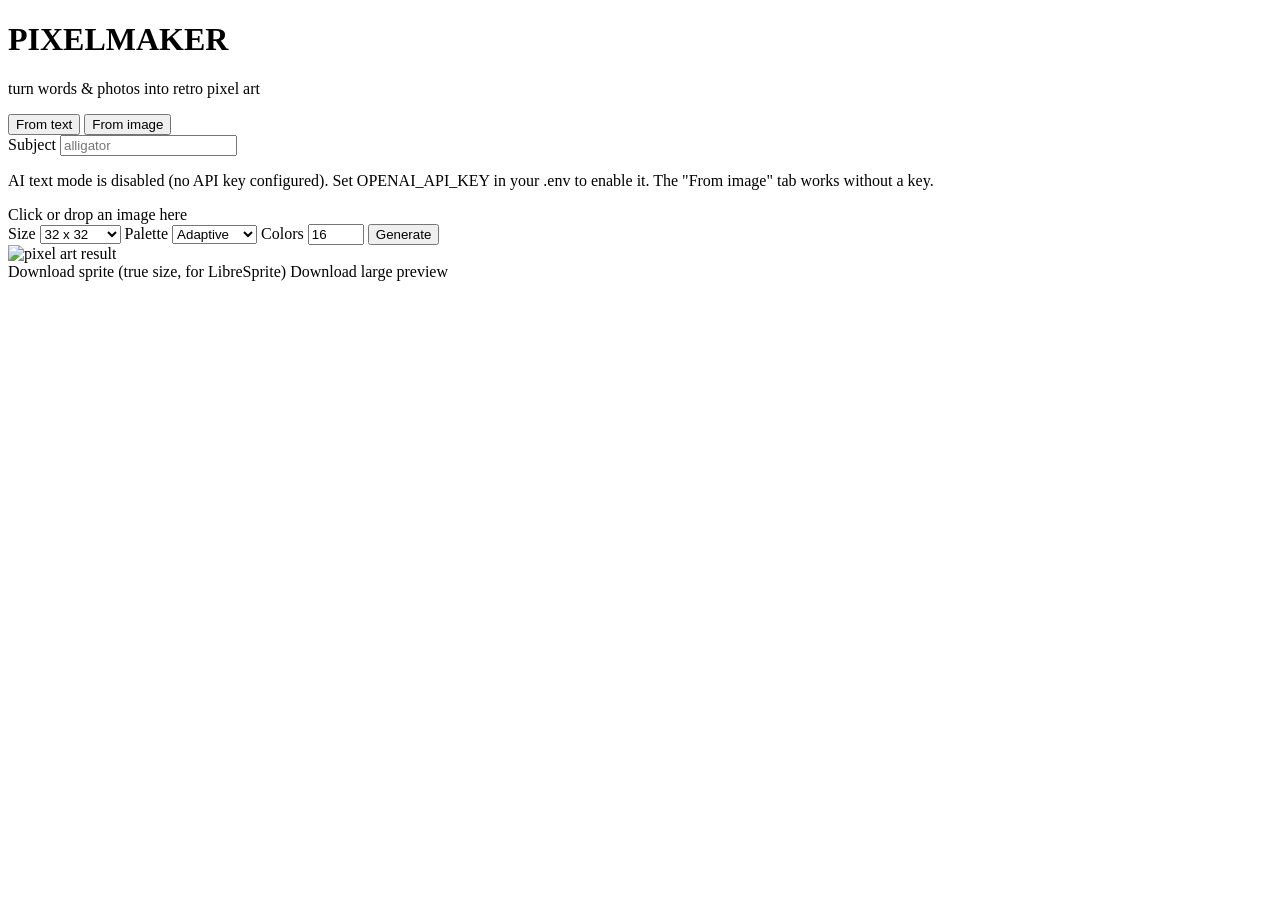
==== static/index.html @ bc5acbf0 "Initial commit: PixelMaker retro pixel-art web app Text->pixel (OpenAI) and image->pixel (local) mod" ====
<!DOCTYPE html>
<html lang="en">
<head>
  <meta charset="UTF-8" />
  <meta name="viewport" content="width=device-width, initial-scale=1.0" />
  <title>PixelMaker</title>
  <link rel="stylesheet" href="/style.css" />
</head>
<body>
  <header>
    <h1>PIXELMAKER</h1>
    <p class="tagline">turn words &amp; photos into retro pixel art</p>
  </header>

  <main>
    <nav class="tabs">
      <button class="tab active" data-tab="text">From text</button>
      <button class="tab" data-tab="image">From image</button>
    </nav>

    <section id="tab-text" class="panel active">
      <label>Subject
        <input type="text" id="prompt" placeholder="alligator" />
      </label>
      <p id="ai-warning" class="warning hidden">
        AI text mode is disabled (no API key configured). Set OPENAI_API_KEY in
        your .env to enable it. The "From image" tab works without a key.
      </p>
    </section>

    <section id="tab-image" class="panel">
      <label class="dropzone" id="dropzone">
        <input type="file" id="file" accept="image/*" hidden />
        <span id="file-label">Click or drop an image here</span>
      </label>
    </section>

    <div class="controls">
      <label>Size
        <select id="size">
          <option value="16">16 x 16</option>
          <option value="32" selected>32 x 32</option>
          <option value="64">64 x 64</option>
          <option value="128">128 x 128</option>
        </select>
      </label>
      <label>Palette
        <select id="palette">
          <option value="adaptive" selected>Adaptive</option>
          <option value="nes">NES</option>
          <option value="gameboy">Game Boy</option>
          <option value="cga">CGA</option>
          <option value="pico8">PICO-8</option>
        </select>
      </label>
      <label>Colors
        <input type="number" id="colors" min="2" max="256" value="16" />
      </label>
      <button id="go">Generate</button>
    </div>

    <div id="status" class="status"></div>

    <div id="result" class="result hidden">
      <img id="output" alt="pixel art result" />
      <div class="downloads">
        <a id="download-sprite" download="pixelart.png">Download sprite (true size, for LibreSprite)</a>
        <a id="download-preview" download="pixelart_512.png">Download large preview</a>
      </div>
    </div>
  </main>

  <script src="/app.js"></script>
</body>
</html>
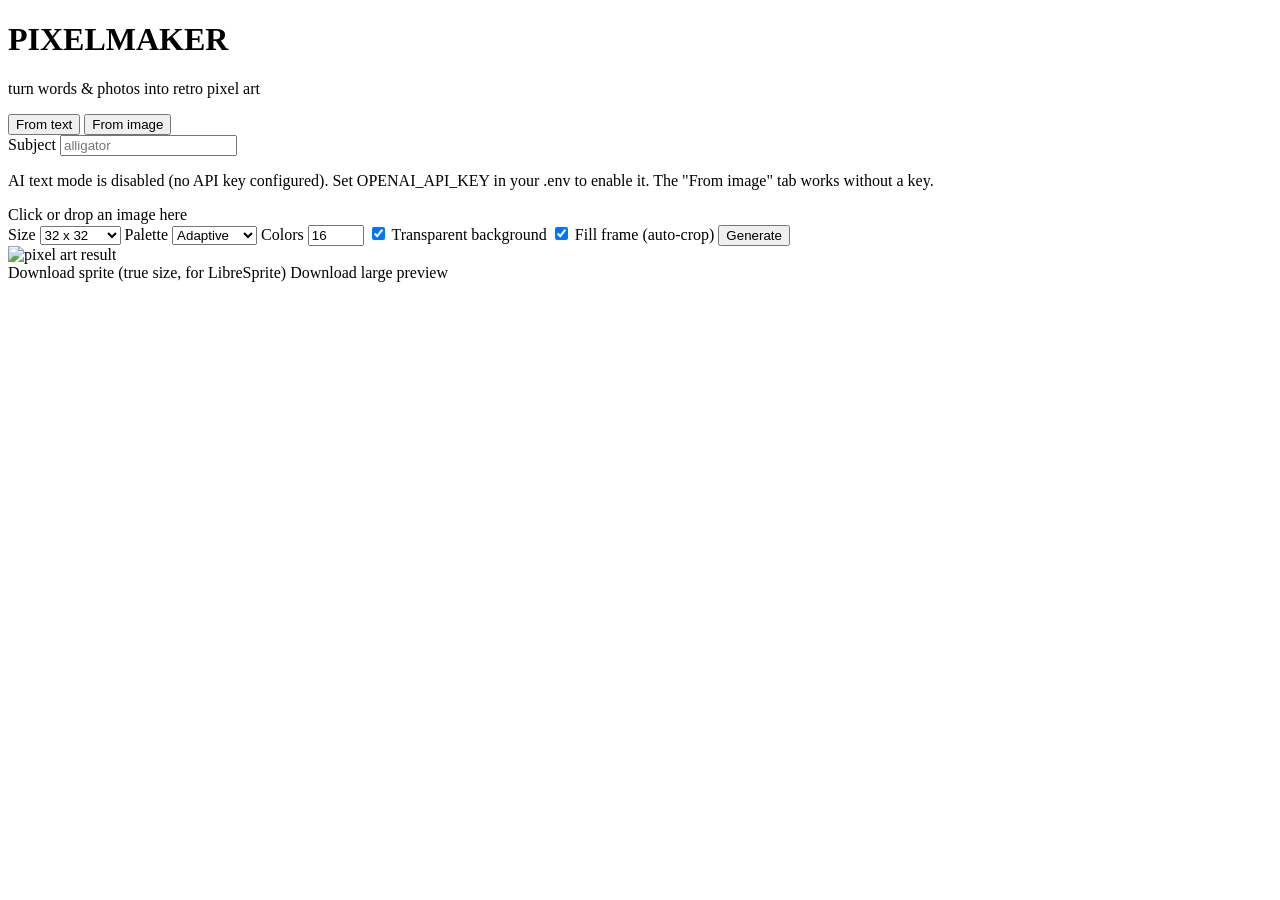
==== commit 45820e05: "Add transparent background + auto-fill frame Flood-fill background removal to transparency, trim-to-" ====
--- a/static/index.html
+++ b/static/index.html
@@ -56,6 +56,12 @@
       <label>Colors
         <input type="number" id="colors" min="2" max="256" value="16" />
       </label>
+      <label class="check">
+        <input type="checkbox" id="remove_bg" checked /> Transparent background
+      </label>
+      <label class="check">
+        <input type="checkbox" id="fill" checked /> Fill frame (auto-crop)
+      </label>
       <button id="go">Generate</button>
     </div>
 
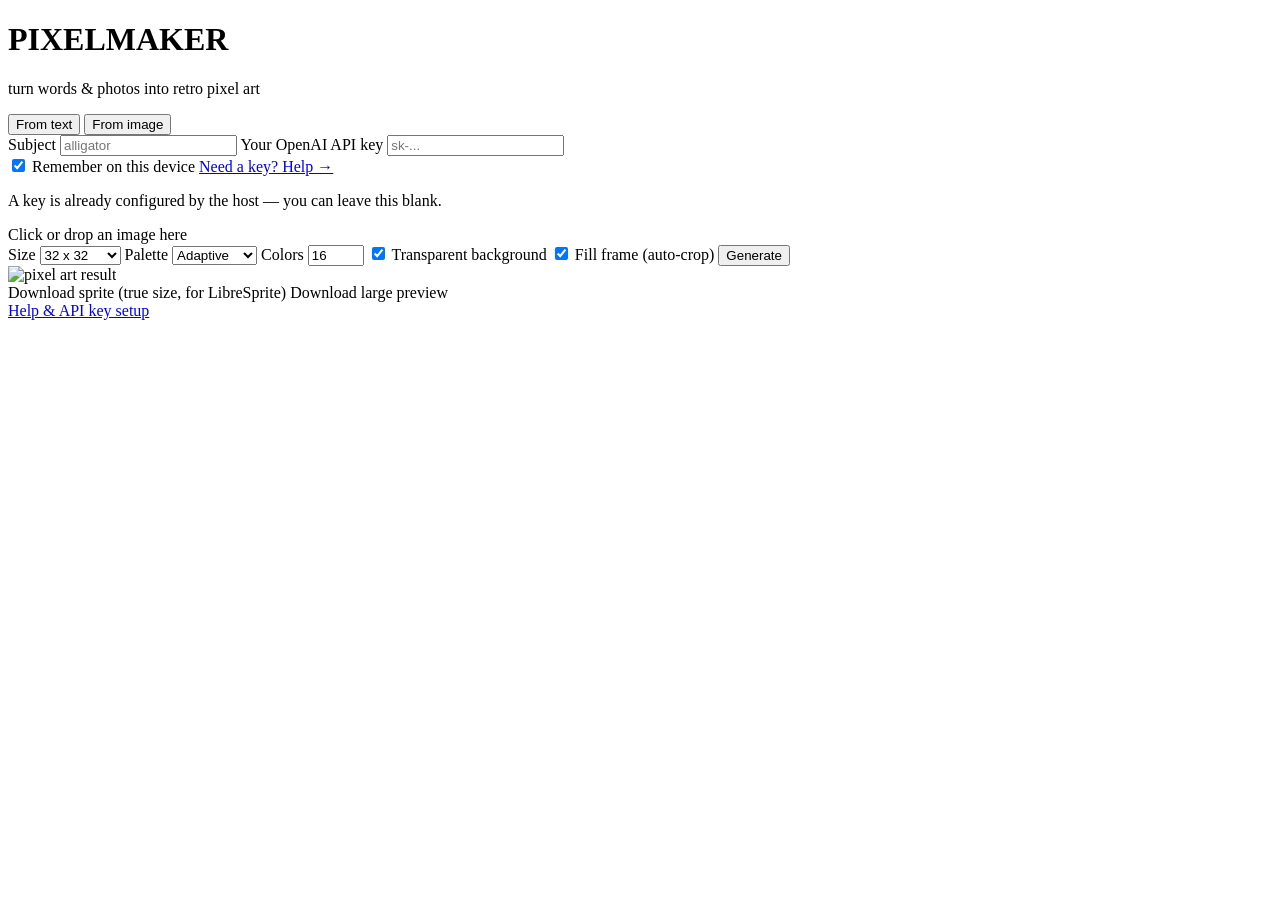
==== commit ec3a97dc: "Support per-user API keys + add Help page Users enter their own OpenAI key in the UI (stored in brow" ====
--- a/static/index.html
+++ b/static/index.html
@@ -22,9 +22,17 @@
       <label>Subject
         <input type="text" id="prompt" placeholder="alligator" />
       </label>
-      <p id="ai-warning" class="warning hidden">
-        AI text mode is disabled (no API key configured). Set OPENAI_API_KEY in
-        your .env to enable it. The "From image" tab works without a key.
+      <label>Your OpenAI API key
+        <input type="password" id="api_key" placeholder="sk-..." autocomplete="off" />
+      </label>
+      <div class="keyrow">
+        <label class="check">
+          <input type="checkbox" id="remember_key" checked /> Remember on this device
+        </label>
+        <a href="/help.html" target="_blank" class="help-link">Need a key? Help &rarr;</a>
+      </div>
+      <p id="host-key-note" class="note hidden">
+        A key is already configured by the host &mdash; you can leave this blank.
       </p>
     </section>
 
@@ -76,6 +84,10 @@
     </div>
   </main>
 
+  <footer>
+    <a href="/help.html">Help &amp; API key setup</a>
+  </footer>
+
   <script src="/app.js"></script>
 </body>
 </html>
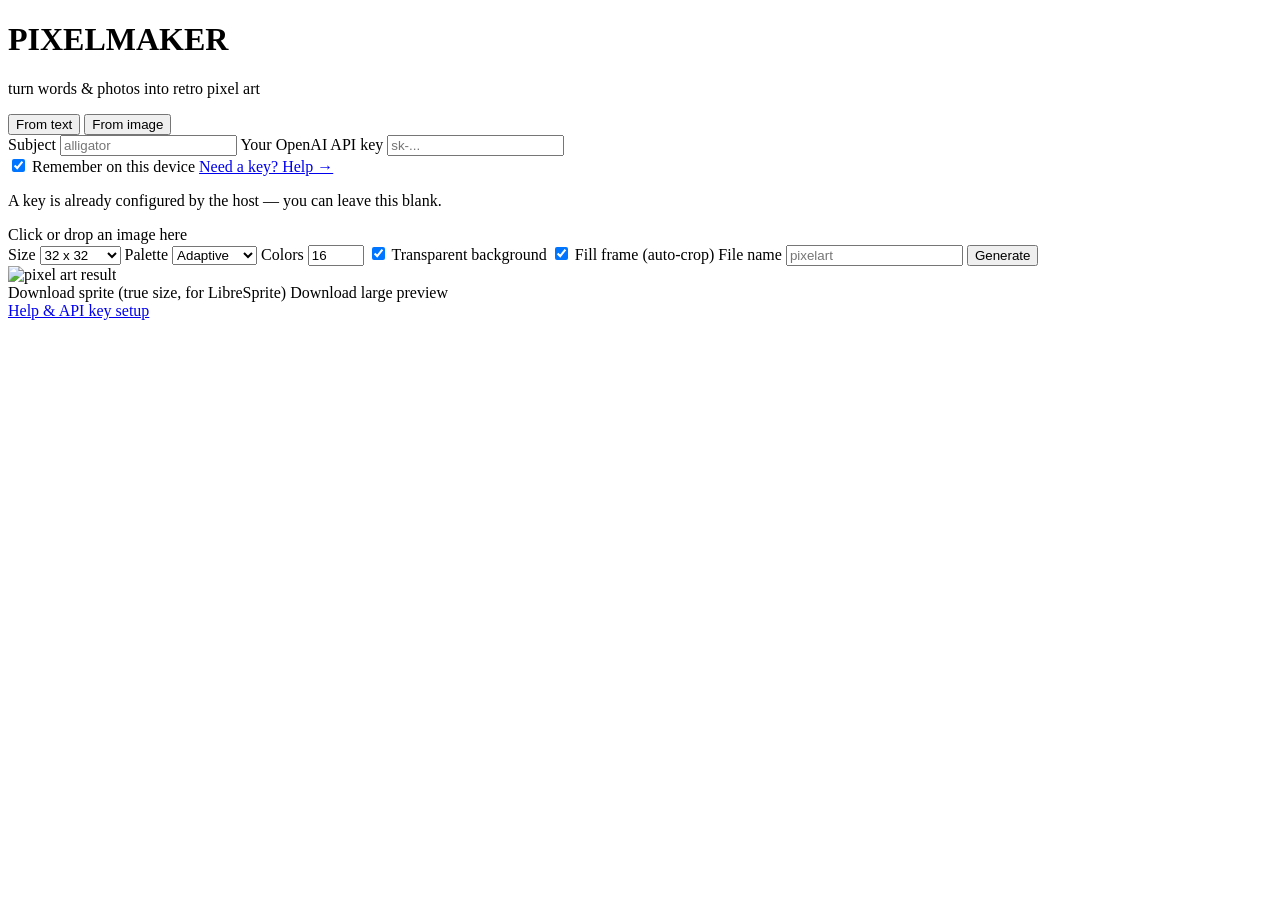
==== commit 65b1093c: "Auto-suggest download filename from prompt with override Filename field slugifies the prompt (or upl" ====
--- a/static/index.html
+++ b/static/index.html
@@ -70,6 +70,9 @@
       <label class="check">
         <input type="checkbox" id="fill" checked /> Fill frame (auto-crop)
       </label>
+      <label class="wide">File name
+        <input type="text" id="filename" placeholder="pixelart" />
+      </label>
       <button id="go">Generate</button>
     </div>
 
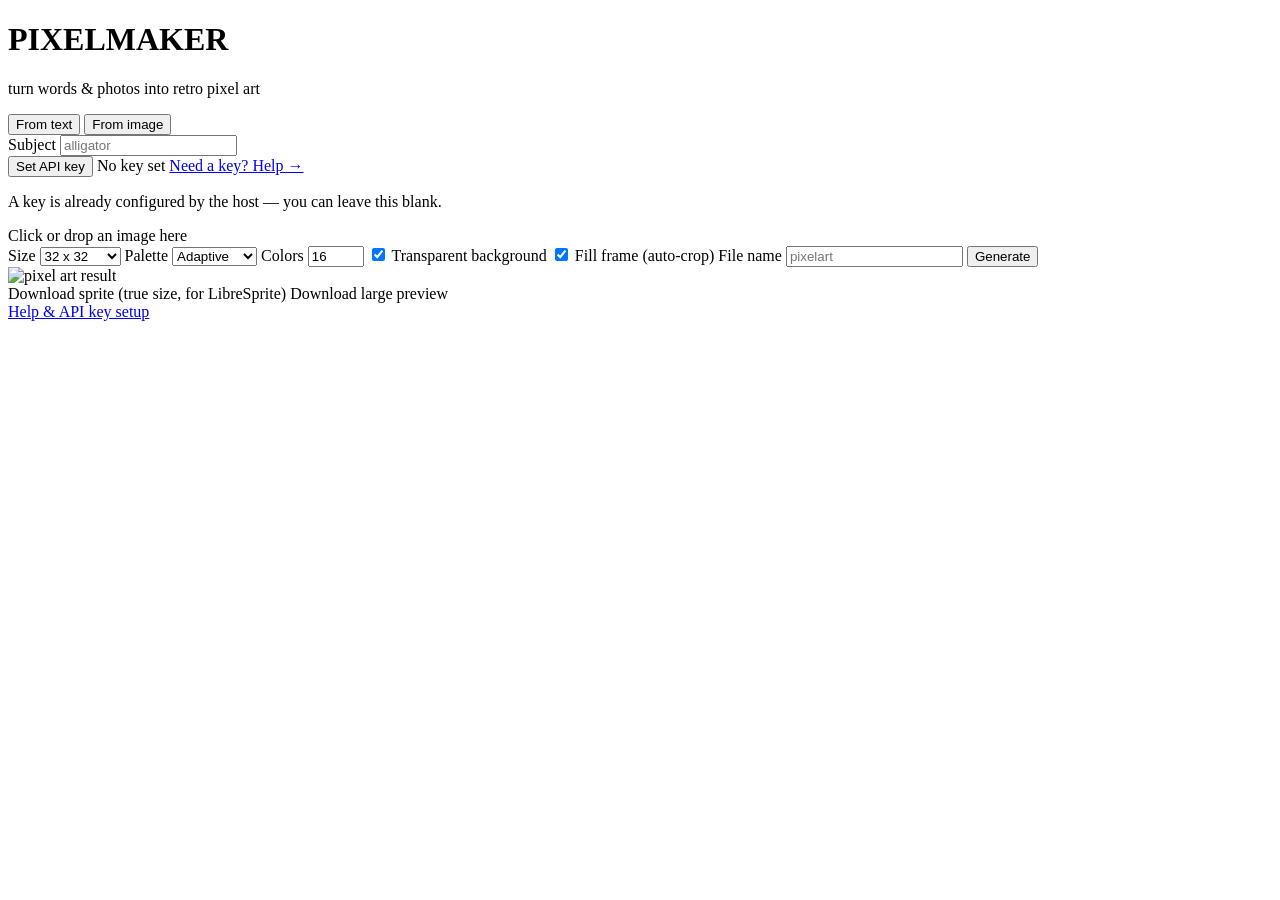
==== commit 4305f116: "Move API key entry into a modal dialog Replace the inline key field with a 'Set API key' button that" ====
--- a/static/index.html
+++ b/static/index.html
@@ -22,13 +22,9 @@
       <label>Subject
         <input type="text" id="prompt" placeholder="alligator" />
       </label>
-      <label>Your OpenAI API key
-        <input type="password" id="api_key" placeholder="sk-..." autocomplete="off" />
-      </label>
       <div class="keyrow">
-        <label class="check">
-          <input type="checkbox" id="remember_key" checked /> Remember on this device
-        </label>
+        <button type="button" id="open-key" class="secondary">Set API key</button>
+        <span id="key-status" class="key-status">No key set</span>
         <a href="/help.html" target="_blank" class="help-link">Need a key? Help &rarr;</a>
       </div>
       <p id="host-key-note" class="note hidden">
@@ -91,6 +87,28 @@
     <a href="/help.html">Help &amp; API key setup</a>
   </footer>
 
+  <dialog id="key-dialog">
+    <form id="key-form" method="dialog">
+      <h2>OpenAI API key</h2>
+      <p class="dialog-help">
+        Stored only in this browser and sent with each generate request. It is never
+        shown again after saving. <a href="/help.html" target="_blank">How to get a key &rarr;</a>
+      </p>
+      <label>API key
+        <input type="password" id="api_key" placeholder="sk-..." autocomplete="off" />
+      </label>
+      <label class="check">
+        <input type="checkbox" id="remember_key" checked /> Remember on this device
+      </label>
+      <div class="dialog-actions">
+        <button type="button" id="key-clear" class="secondary">Clear saved</button>
+        <span class="spacer"></span>
+        <button type="button" id="key-cancel" class="secondary">Cancel</button>
+        <button type="submit" id="key-save">Save</button>
+      </div>
+    </form>
+  </dialog>
+
   <script src="/app.js"></script>
 </body>
 </html>
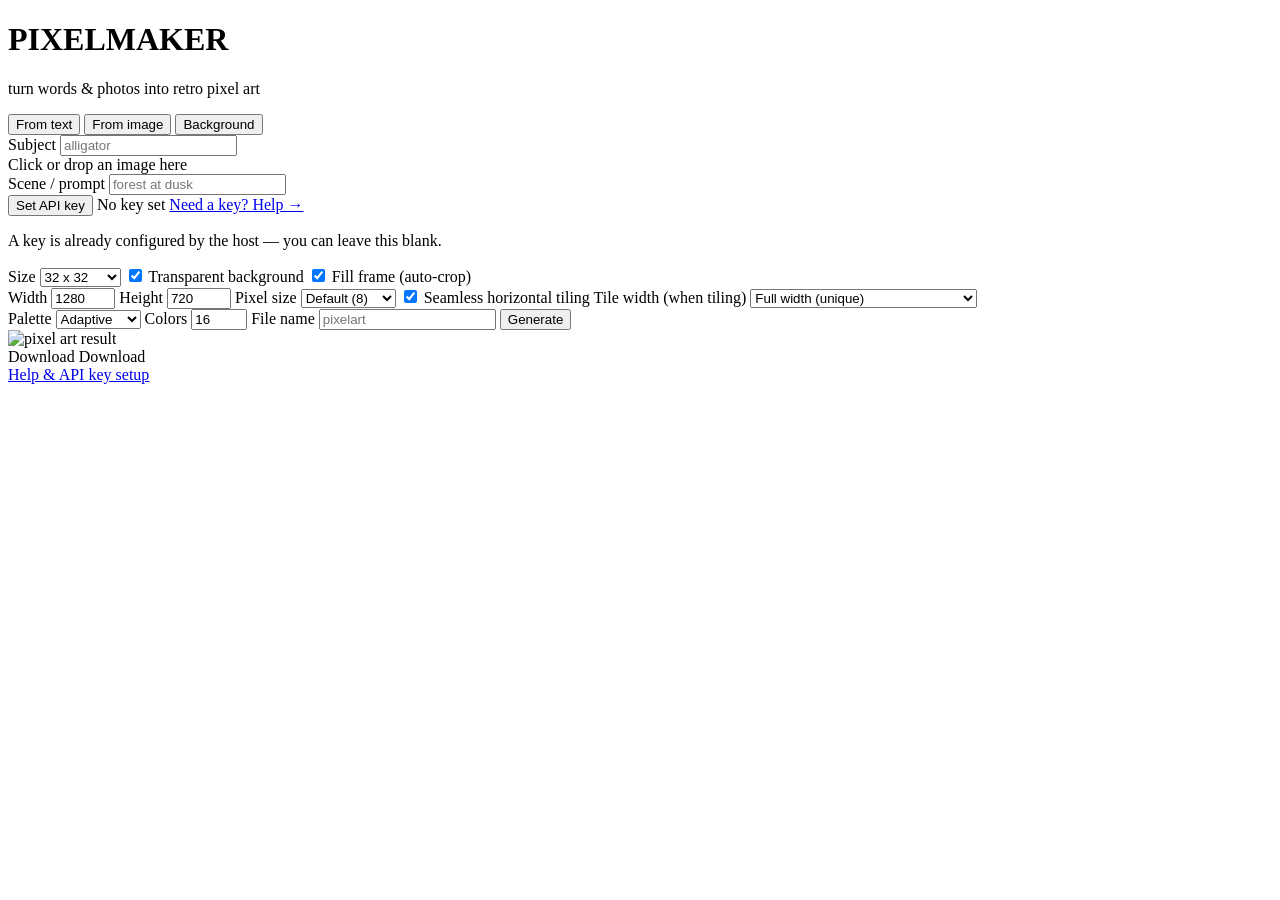
==== commit 84785055: "Add Background tab: AI pixel-art backgrounds with seamless tiling New /api/background endpoint and m" ====
--- a/static/index.html
+++ b/static/index.html
@@ -16,20 +16,13 @@
     <nav class="tabs">
       <button class="tab active" data-tab="text">From text</button>
       <button class="tab" data-tab="image">From image</button>
+      <button class="tab" data-tab="background">Background</button>
     </nav>
 
     <section id="tab-text" class="panel active">
       <label>Subject
         <input type="text" id="prompt" placeholder="alligator" />
       </label>
-      <div class="keyrow">
-        <button type="button" id="open-key" class="secondary">Set API key</button>
-        <span id="key-status" class="key-status">No key set</span>
-        <a href="/help.html" target="_blank" class="help-link">Need a key? Help &rarr;</a>
-      </div>
-      <p id="host-key-note" class="note hidden">
-        A key is already configured by the host &mdash; you can leave this blank.
-      </p>
     </section>
 
     <section id="tab-image" class="panel">
@@ -39,7 +32,23 @@
       </label>
     </section>
 
-    <div class="controls">
+    <section id="tab-background" class="panel">
+      <label>Scene / prompt
+        <input type="text" id="bg-prompt" placeholder="forest at dusk" />
+      </label>
+    </section>
+
+    <div class="keyrow" id="ai-key-row">
+      <button type="button" id="open-key" class="secondary">Set API key</button>
+      <span id="key-status" class="key-status">No key set</span>
+      <a href="/help.html" target="_blank" class="help-link">Need a key? Help &rarr;</a>
+    </div>
+    <p id="host-key-note" class="note hidden">
+      A key is already configured by the host &mdash; you can leave this blank.
+    </p>
+
+    <!-- Sprite / image-only controls -->
+    <div class="controls" id="sprite-controls">
       <label>Size
         <select id="size">
           <option value="16">16 x 16</option>
@@ -48,6 +57,45 @@
           <option value="128">128 x 128</option>
         </select>
       </label>
+      <label class="check">
+        <input type="checkbox" id="remove_bg" checked /> Transparent background
+      </label>
+      <label class="check">
+        <input type="checkbox" id="fill" checked /> Fill frame (auto-crop)
+      </label>
+    </div>
+
+    <!-- Background-only controls -->
+    <div class="controls hidden" id="bg-controls">
+      <label>Width
+        <input type="number" id="bg-width" min="256" max="3840" step="16" value="1280" />
+      </label>
+      <label>Height
+        <input type="number" id="bg-height" min="256" max="3840" step="16" value="720" />
+      </label>
+      <label>Pixel size
+        <select id="bg-pixel">
+          <option value="4">Fine (4)</option>
+          <option value="6">Medium (6)</option>
+          <option value="8" selected>Default (8)</option>
+          <option value="12">Chunky (12)</option>
+          <option value="16">Blocky (16)</option>
+        </select>
+      </label>
+      <label class="check">
+        <input type="checkbox" id="bg-tileable" checked /> Seamless horizontal tiling
+      </label>
+      <label class="wide">Tile width (when tiling)
+        <select id="bg-tilediv">
+          <option value="1" selected>Full width (unique)</option>
+          <option value="2">Half &mdash; repeat &times;2 (smaller tile)</option>
+          <option value="4">Quarter &mdash; repeat &times;4 (smallest tile)</option>
+        </select>
+      </label>
+    </div>
+
+    <!-- Shared controls -->
+    <div class="controls" id="shared-controls">
       <label>Palette
         <select id="palette">
           <option value="adaptive" selected>Adaptive</option>
@@ -60,12 +108,6 @@
       <label>Colors
         <input type="number" id="colors" min="2" max="256" value="16" />
       </label>
-      <label class="check">
-        <input type="checkbox" id="remove_bg" checked /> Transparent background
-      </label>
-      <label class="check">
-        <input type="checkbox" id="fill" checked /> Fill frame (auto-crop)
-      </label>
       <label class="wide">File name
         <input type="text" id="filename" placeholder="pixelart" />
       </label>
@@ -77,8 +119,8 @@
     <div id="result" class="result hidden">
       <img id="output" alt="pixel art result" />
       <div class="downloads">
-        <a id="download-sprite" download="pixelart.png">Download sprite (true size, for LibreSprite)</a>
-        <a id="download-preview" download="pixelart_512.png">Download large preview</a>
+        <a id="download-a" download>Download</a>
+        <a id="download-b" download>Download</a>
       </div>
     </div>
   </main>
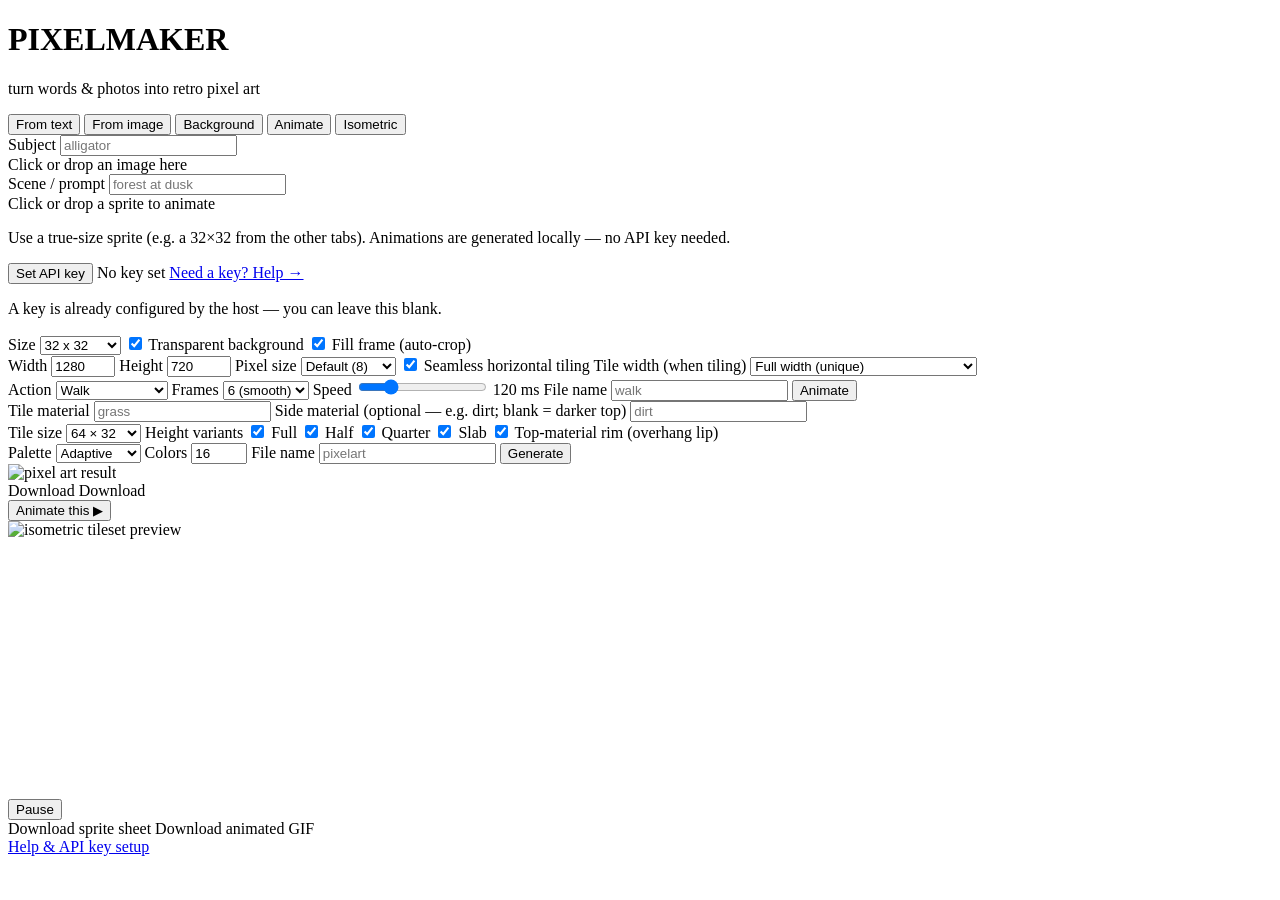
==== commit 708ba18f: "Add Animate (walk/idle/jump/attack) and Isometric tile tabs - Animate tab: procedural sprite animati" ====
--- a/static/index.html
+++ b/static/index.html
@@ -17,6 +17,8 @@
       <button class="tab active" data-tab="text">From text</button>
       <button class="tab" data-tab="image">From image</button>
       <button class="tab" data-tab="background">Background</button>
+      <button class="tab" data-tab="walk">Animate</button>
+      <button class="tab" data-tab="iso">Isometric</button>
     </nav>
 
     <section id="tab-text" class="panel active">
@@ -36,6 +38,17 @@
       <label>Scene / prompt
         <input type="text" id="bg-prompt" placeholder="forest at dusk" />
       </label>
+    </section>
+
+    <section id="tab-walk" class="panel">
+      <label class="dropzone" id="walk-dropzone">
+        <input type="file" id="walk-file" accept="image/*" hidden />
+        <span id="walk-file-label">Click or drop a sprite to animate</span>
+      </label>
+      <p class="note">
+        Use a true-size sprite (e.g. a 32&times;32 from the other tabs). Animations
+        are generated locally &mdash; no API key needed.
+      </p>
     </section>
 
     <div class="keyrow" id="ai-key-row">
@@ -91,6 +104,63 @@
           <option value="2">Half &mdash; repeat &times;2 (smaller tile)</option>
           <option value="4">Quarter &mdash; repeat &times;4 (smallest tile)</option>
         </select>
+      </label>
+    </div>
+
+    <!-- Walk-cycle-only controls -->
+    <div class="controls hidden" id="walk-controls">
+      <label>Action
+        <select id="walk-action">
+          <option value="walk" selected>Walk</option>
+          <option value="idle">Idle (breathing)</option>
+          <option value="jump">Jump</option>
+          <option value="attack">Attack</option>
+        </select>
+      </label>
+      <label id="walk-frames-label">Frames
+        <select id="walk-frames">
+          <option value="4">4 (simple)</option>
+          <option value="6" selected>6 (smooth)</option>
+        </select>
+      </label>
+      <label>Speed
+        <input type="range" id="walk-speed" min="40" max="400" step="10" value="120" />
+        <span id="walk-speed-val" class="rangeval">120 ms</span>
+      </label>
+      <label class="wide">File name
+        <input type="text" id="walk-filename" placeholder="walk" />
+      </label>
+      <button id="walk-go">Animate</button>
+    </div>
+
+    <section id="tab-iso" class="panel">
+      <label>Tile material
+        <input type="text" id="iso-prompt" placeholder="grass" />
+      </label>
+      <label>Side material <span class="note">(optional &mdash; e.g. dirt; blank = darker top)</span>
+        <input type="text" id="iso-side-prompt" placeholder="dirt" />
+      </label>
+    </section>
+
+    <!-- Isometric-only controls -->
+    <div class="controls hidden" id="iso-controls">
+      <label>Tile size
+        <select id="iso-size">
+          <option value="32">32 &times; 16</option>
+          <option value="64" selected>64 &times; 32</option>
+          <option value="128">128 &times; 64</option>
+        </select>
+      </label>
+      <label class="wide">Height variants
+        <span class="variants">
+          <label class="check"><input type="checkbox" id="iso-full" checked /> Full</label>
+          <label class="check"><input type="checkbox" id="iso-half" checked /> Half</label>
+          <label class="check"><input type="checkbox" id="iso-quarter" checked /> Quarter</label>
+          <label class="check"><input type="checkbox" id="iso-slab" checked /> Slab</label>
+        </span>
+      </label>
+      <label class="check">
+        <input type="checkbox" id="iso-rim" checked /> Top-material rim (overhang lip)
       </label>
     </div>
 
@@ -122,6 +192,24 @@
         <a id="download-a" download>Download</a>
         <a id="download-b" download>Download</a>
       </div>
+      <button type="button" id="animate-this" class="secondary hidden">Animate this &#9654;</button>
+    </div>
+
+    <div id="iso-result" class="result hidden">
+      <img id="iso-output" alt="isometric tileset preview" />
+      <div class="downloads" id="iso-downloads"></div>
+    </div>
+
+    <div id="walk-result" class="result hidden">
+      <canvas id="walk-canvas" width="256" height="256" aria-label="walk cycle preview"></canvas>
+      <div class="walk-playbar">
+        <button type="button" id="walk-playpause" class="secondary">Pause</button>
+        <span id="walk-frame-info" class="note"></span>
+      </div>
+      <div class="downloads">
+        <a id="walk-download-sheet" download>Download sprite sheet</a>
+        <a id="walk-download-gif" download>Download animated GIF</a>
+      </div>
     </div>
   </main>
 
